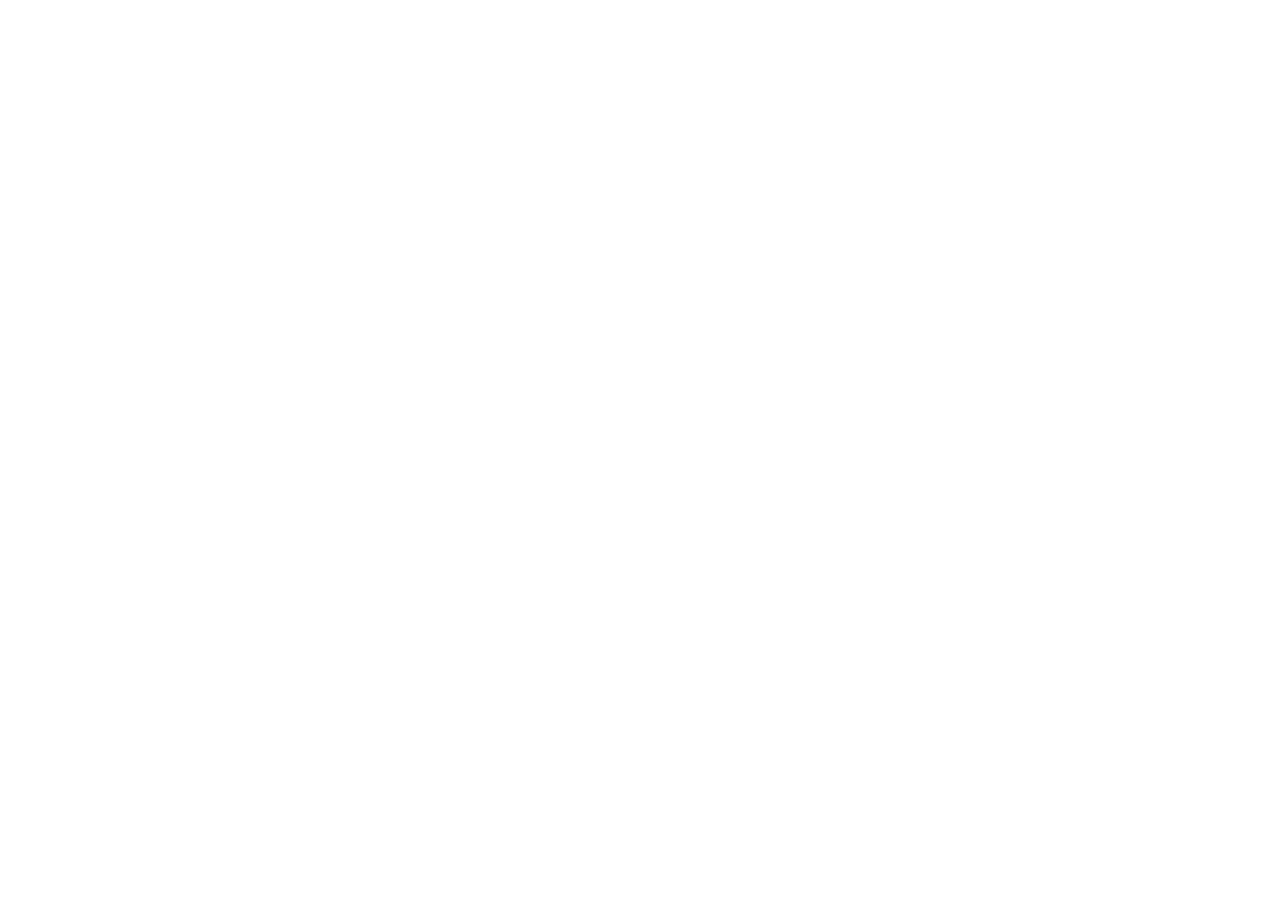
==== e07t04.html @ e4122f93 "Add files via upload" ====
<html lang="fi">
<head>

    <meta charset="utf-8">
    <title>Threats with react</title>
    <script crossorigin src="https://unpkg.com/react@17/umd/react.development.js"></script>
    <script crossorigin src="https://unpkg.com/react-dom@17/umd/react-dom.development.js"></script>

</head> 

<body>
    
    <div id="react-root"></div>
    
    <script>

        const threatTexts = ['String Injection', 'Numeric Injection', 'Blind Injection'];

        const threats = React.createElement(
            'section',
            { 'id': 'threats' },
            React.createElement('h2', null, 'SQL injection Types'),
            React.createElement('ul', null,
                threatTexts.map((aThreat,i) =>
                    React.createElement('li', { key: i }, aThreat)
                )
            )
        );

        ReactDOM.render(threats, document.getElementById('react-root'));
        
    </script>
</body>   

</html>
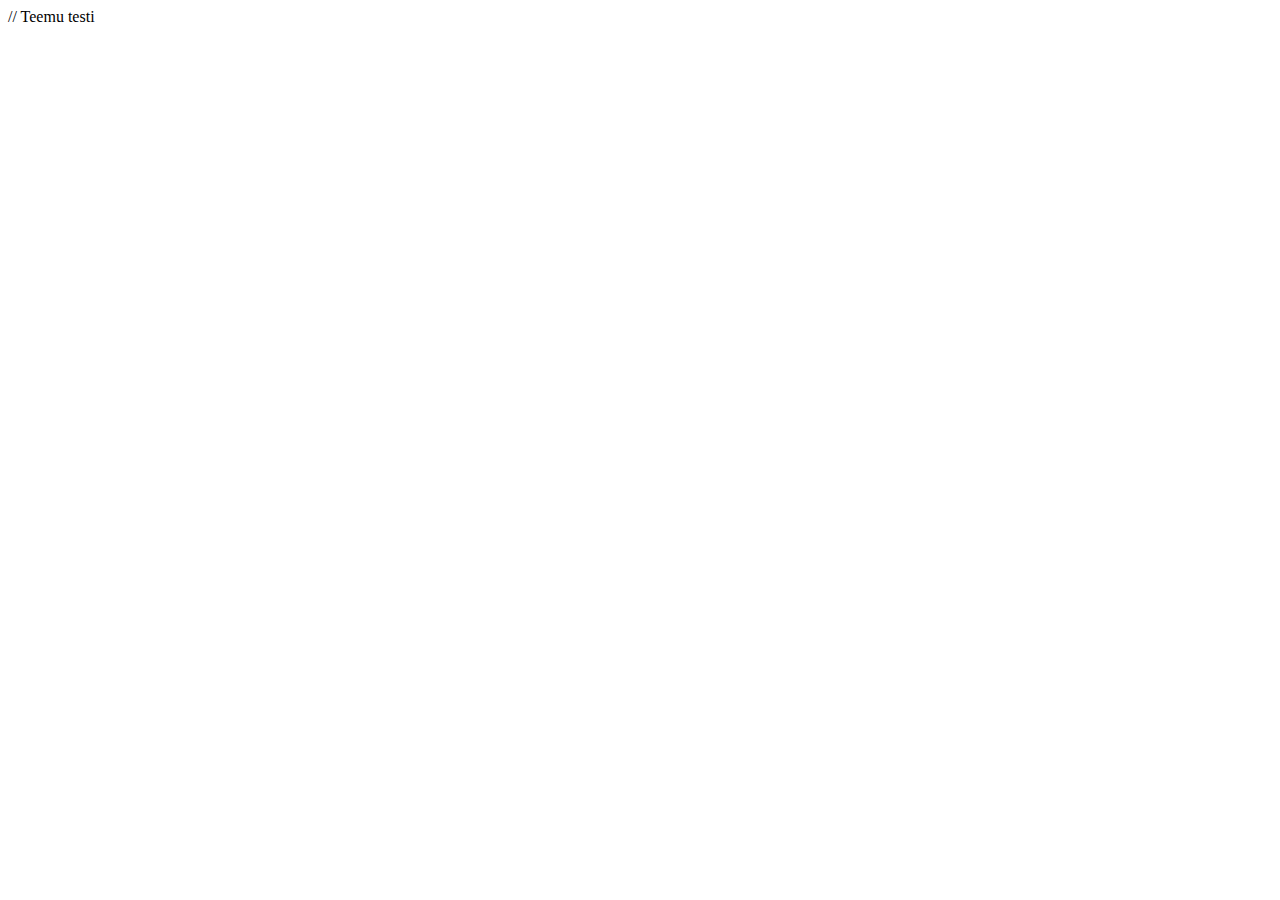
==== commit e7116b4a: "Testi OJM" ====
--- a/e07t04.html
+++ b/e07t04.html
@@ -1,4 +1,6 @@
 <html lang="fi">
+
+// Teemu testi
 <head>
 
     <meta charset="utf-8">
